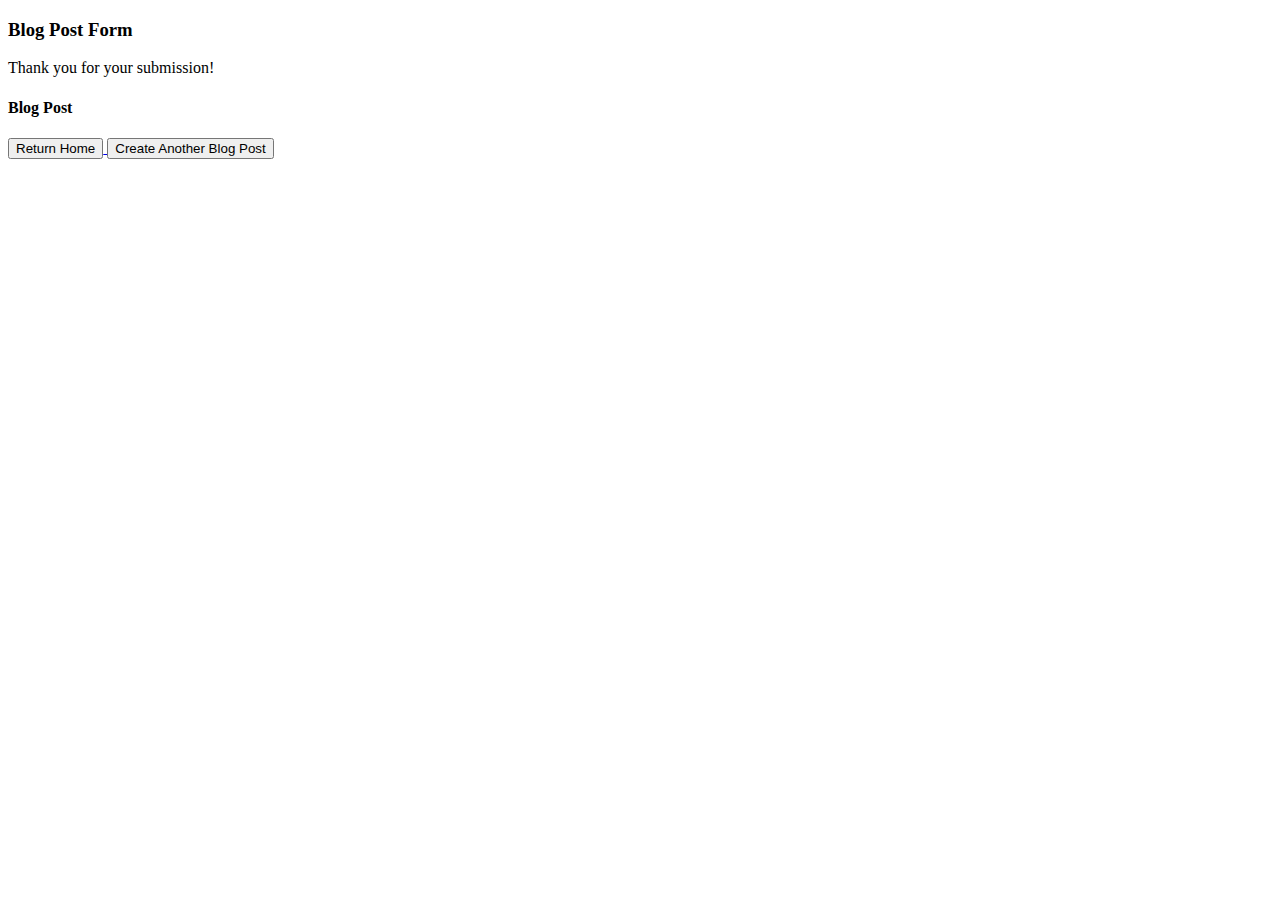
==== src/main/resources/templates/BlogPost/result.html @ 72b740d0 "First try for bolg project" ====
<!DOCTYPE html>
<html lang="en" xmlns:th="http://thymeleaf.org">

<head>
	<meta charset="UTF-8" />
	<meta name="viewport" content="width=device-width, initial-scale=1.0" />
	<title>Ash's Blog Site</title>

	<div th:replace="/fragments/styling :: head-style"></div>
</head>

<body>
	<div class="container">
		<div th:replace="/fragments/navbar :: navbar"></div>

		<div class="row">
			<div class="col-xl">
				<h3>Blog Post Form</h3>
				<p>Thank you for your submission!</p>

				<h4>Blog Post</h4>
				<p id="dp" th:text="${title}" />
				<p id="dp" th:text="${author}" />
				<p id="dp" th:text="${blogEntry}" />
			</div>
		</div>

		<div class="row">
			<div class="col-md">
				<a href="/">
					<button id="btt" class="btn btn-primary">Return Home</button>
				</a>
				<a href="/blogposts/new">
					<button id="search" class="btn btn-secondary">Create Another Blog Post</button>
				</a>
			</div>
		</div>
	</div>

	<div th:replace="/fragments/styling :: body-links"></div>
</body>

</html>
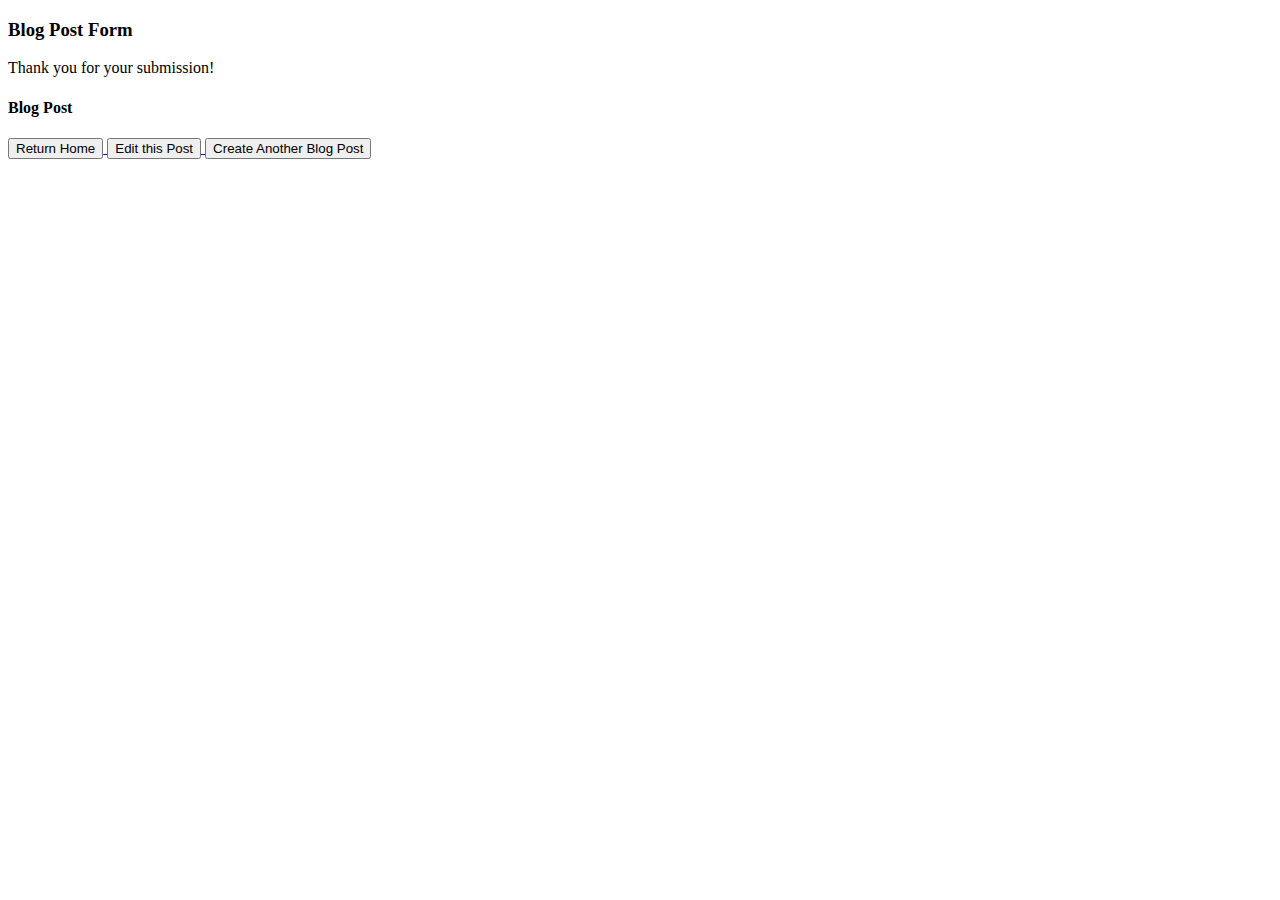
==== commit 3df11d81: "adding REST" ====
--- a/src/main/resources/templates/BlogPost/result.html
+++ b/src/main/resources/templates/BlogPost/result.html
@@ -28,8 +28,12 @@
 		<div class="row">
 			<div class="col-md">
 				<a href="/">
-					<button id="btt" class="btn btn-primary">Return Home</button>
+					<button  class="btn btn-primary">Return Home</button>
 				</a>
+				<a href="#" th:href="@{/blogposts/{id}(id=${blogPost.id})}">
+                    <button class="btn btn-light">Edit this Post</button>
+                </a>
+				
 				<a href="/blogposts/new">
 					<button id="search" class="btn btn-secondary">Create Another Blog Post</button>
 				</a>
